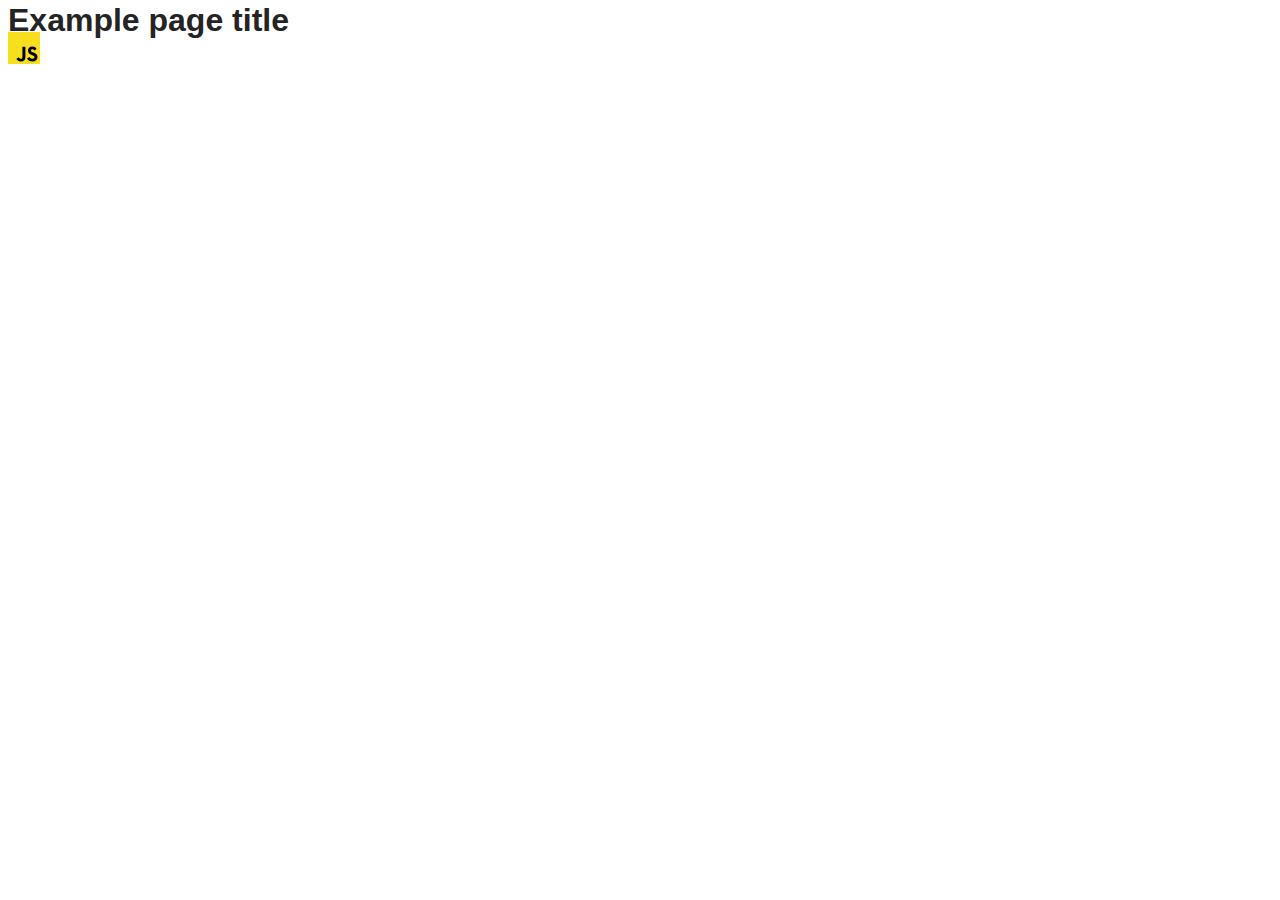
==== src/index.html @ da5d8964 "Initial commit" ====
<!DOCTYPE html>
<html lang="en">
  <head>
    <meta charset="UTF-8" />
    <link rel="icon" type="image/svg+xml" href="/favicon.svg" />
    <meta name="viewport" content="width=device-width, initial-scale=1.0" />
    <title>Vanilla App Template</title>
    <link rel="stylesheet" href="./css/styles.css" />
  </head>
  <body>
    <load ="partials/header.html" />

    <section>
      <h1>Example page title</h1>
      <!-- Path to images as from index.html file -->
      <img src="./img/javascript.svg" alt="" />
    </section>

    <!-- Loads the specified .html file -->
    <load ="partials/vite-promo.html" />

    <script type="module" src="./main.js"></script>
  </body>
</html>
---- src/css/styles.css ----
/**
  |============================
  | include css partials with
  | default @import url()
  |============================
*/
@import url('./reset.css');
@import url('./vite-promo.css');
@import url('./header.css');

:root {
  font-family: Inter, Avenir, Helvetica, Arial, sans-serif;
  font-size: 16px;
  line-height: 24px;
  font-weight: 400;

  color: #242424;
  background-color: rgba(255, 255, 255, 0.87);

  font-synthesis: none;
  text-rendering: optimizeLegibility;
  -webkit-font-smoothing: antialiased;
  -moz-osx-font-smoothing: grayscale;
  -webkit-text-size-adjust: 100%;
}
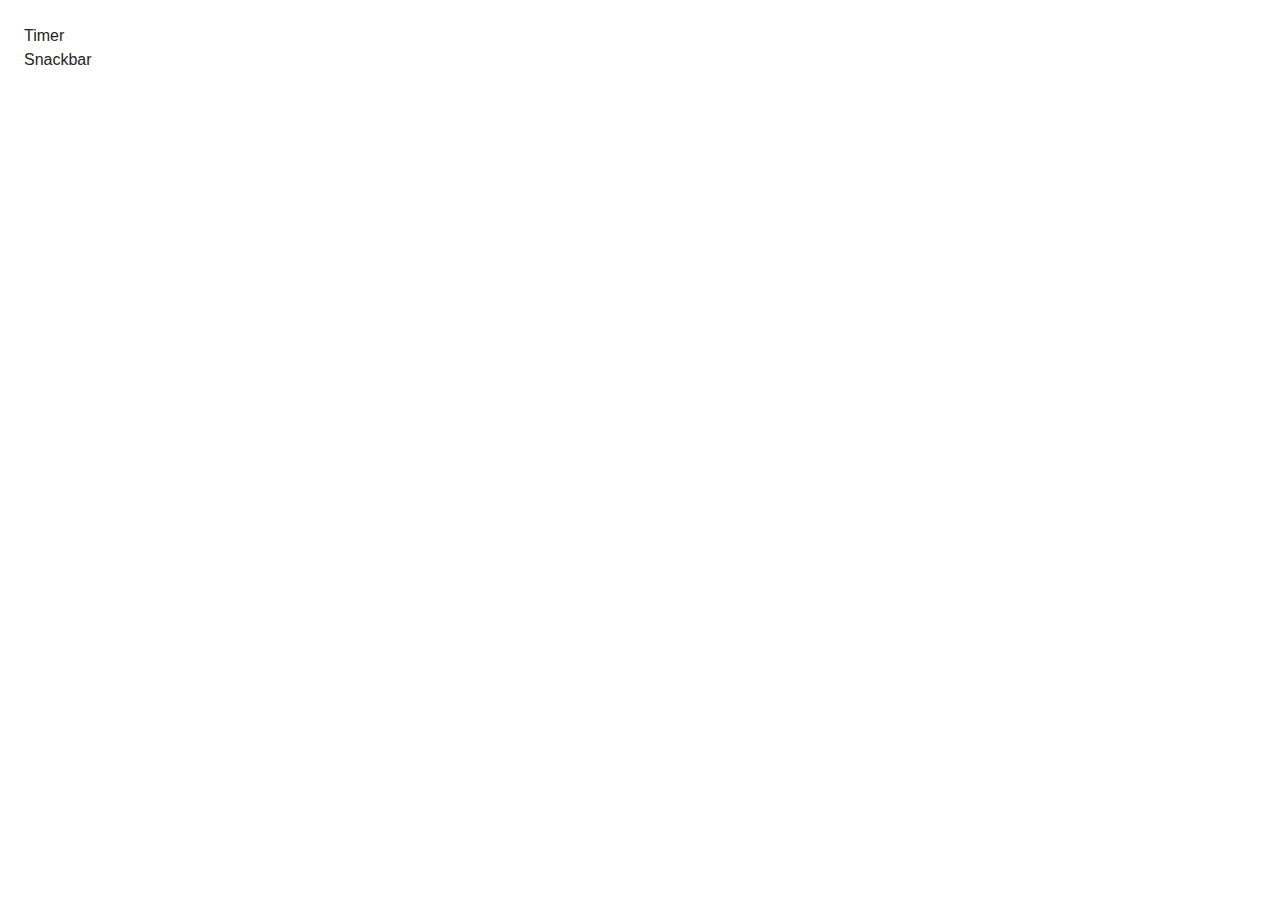
==== commit e1608643: "updated package json" ====
--- a/src/index.html
+++ b/src/index.html
@@ -4,21 +4,13 @@
     <meta charset="UTF-8" />
     <link rel="icon" type="image/svg+xml" href="/favicon.svg" />
     <meta name="viewport" content="width=device-width, initial-scale=1.0" />
-    <title>Vanilla App Template</title>
+    <title>goit-js-hw-10</title>
     <link rel="stylesheet" href="./css/styles.css" />
   </head>
   <body>
-    <load ="partials/header.html" />
-
-    <section>
-      <h1>Example page title</h1>
-      <!-- Path to images as from index.html file -->
-      <img src="./img/javascript.svg" alt="" />
-    </section>
-
-    <!-- Loads the specified .html file -->
-    <load ="partials/vite-promo.html" />
-
-    <script type="module" src="./main.js"></script>
+    <ul>
+      <li><a class="item-start" href="./1-timer.html">Timer</a></li>
+      <li><a class="item-start" href="./2-snackbar.html">Snackbar</a></li>
+    </ul>
   </body>
 </html>
--- a/src/css/styles.css
+++ b/src/css/styles.css
@@ -4,9 +4,9 @@
   | default @import url()
   |============================
 */
-@import url('./reset.css');
+@import url('./1-timer.css');
 @import url('./vite-promo.css');
-@import url('./header.css');
+@import url('./2-snackbar.css');
 
 :root {
   font-family: Inter, Avenir, Helvetica, Arial, sans-serif;
@@ -23,3 +23,28 @@
   -moz-osx-font-smoothing: grayscale;
   -webkit-text-size-adjust: 100%;
 }
+
+body {
+  padding: 16px;
+}
+
+a {
+  text-decoration: none;
+}
+
+ul,
+ol {
+  margin: 0;
+  padding: 0;
+  list-style: none;
+}
+
+h1,
+h2,
+h3,
+h4,
+h5,
+h6,
+p {
+  margin: 0;
+}
